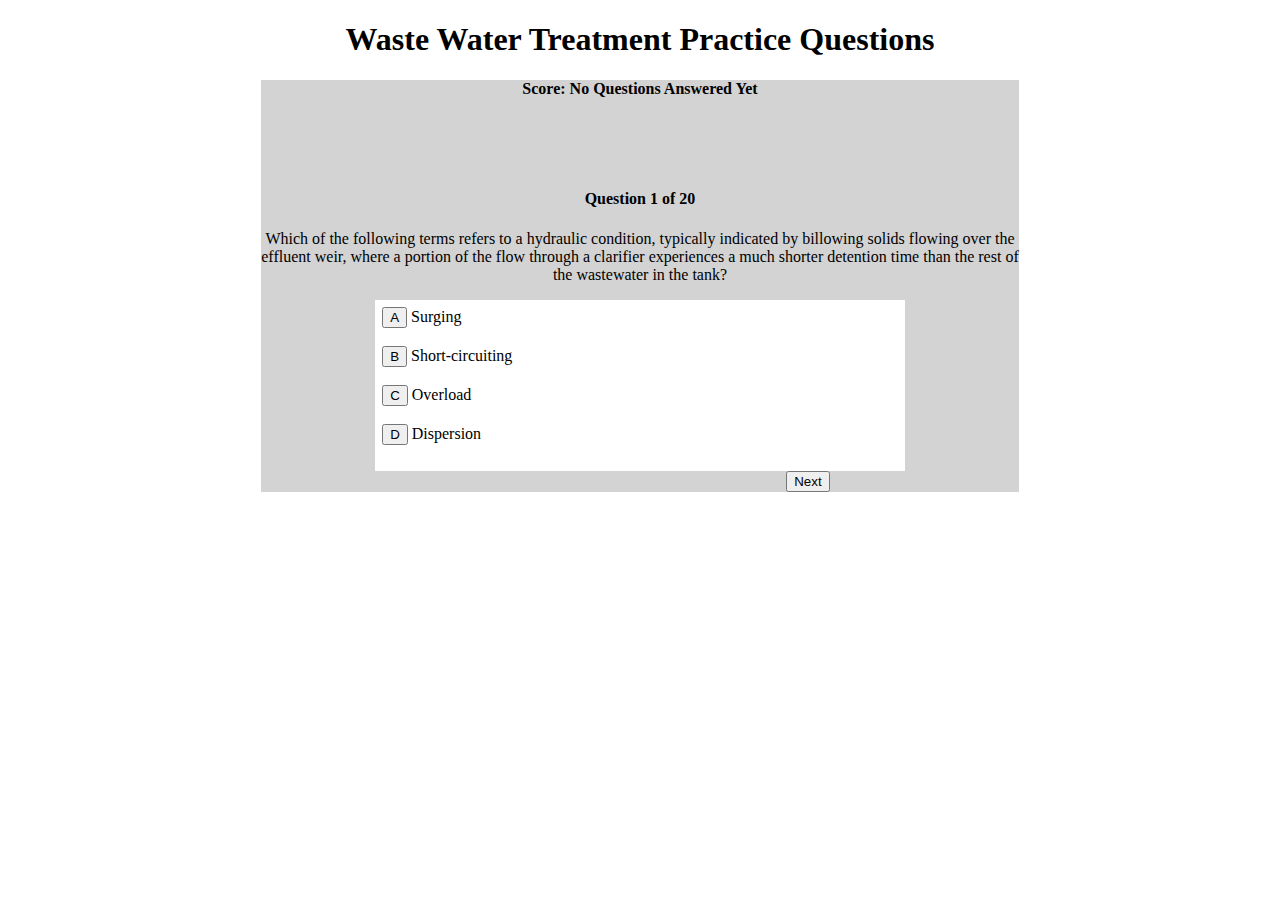
==== index.html @ fe17c2dc "Rename index.html.html to index.html" ====
<!DOCTYPE html>
<html lang="en">
<head>
  <title>Practice Problems</title>
  <link href="style.css" rel="stylesheet">
</head>
<body>
  <h1>Waste Water Treatment Practice Questions</h1>


<div id="qanda">
  <div class="score">
    <h4 id="numcorrect">Num correct</h4>

  </div>

  <div id="question">
    <h4 id="questionnum">Question Number</h4>
    <p id="questiontext">Question goes here<p>
  </div>

  <div id="answers">
    <div id="feedbackmodal" class="modal">
      <div class="modalcontent">
        <p class="modaltext">Text goes here</p>
	<span class="close">Close</span>
      </div>
    </div>
    <button id="buttona" class="answerbutton" onclick="checkAnswer('a')">A</button> 
    <p id="optiona" class="answer"></p> 
    <br>
    <br> 
    <button id="buttonb" class="answerbutton" onclick="checkAnswer('b')">B</button>
    <p id="optionb" class="answer"></p> 
    <br>
    <br>   
    <button id="buttonc" class="answerbutton" onclick="checkAnswer('c')">C</button>
    <p id="optionc" class="answer"></p> 
    <br>
    <br>    
    <button id="buttond" class="answerbutton" onclick="checkAnswer('d')">D</button>
    <p id="optiond" class="answer"></p> 
    <br>
    <br>    
  </div>

  <div id="nextbutton">
    <button id="next" onclick="getRandomQuestion()">Next</button>
  </div>
  
</div>

     
  <script>
	let questionToAnswer="";
	let questionNumber = 0;
        let numCorrect = 0;
        let questionNumDisplayed = document.getElementById("questionnum");
        let numCorrectDisplayed = document.getElementById("numcorrect");
	let questionsAsked = [];
	let numAnswered = 0;
	

	let questionBank = []
        

       const getRandomQuestion = () => {
         
         let index = Math.floor(Math.random() * questionBank.length);
         if (questionsAsked.length === questionBank.length){
	   alert('All questions have been answered!');
	 } else if(questionsAsked.includes(index)){
	    getRandomQuestion();
         } else {
           questionNumber += 1;
	   questionNumDisplayed.innerHTML = 'Question ' + questionNumber + ' of ' + questionBank.length;
           questionsAsked.push(index);
           let question = document.getElementById("questiontext");
           questionToAnswer = questionBank[index];

           question.innerHTML = questionBank[index].question;
 
           let optionA = document.getElementById("optiona");
	   optionA.innerHTML = questionBank[index].aAnswer;

           let optionB = document.getElementById("optionb");
	   optionB.innerHTML = questionBank[index].bAnswer;

           let optionC = document.getElementById("optionc");
	   optionC.innerHTML = questionBank[index].cAnswer;

           let optionD = document.getElementById("optiond");
	   optionD.innerHTML = questionBank[index].dAnswer;
       }
     }
      
      const checkAnswer = (answer) =>{
        let modal = document.getElementById("feedbackmodal");
        let span = document.getElementsByClassName("close")[0];
	let modalText = document.getElementsByClassName("modaltext")[0];
        numAnswered += 1;
	if(answer === questionToAnswer.correctAnswer.letter && !questionToAnswer.checked){
	  
	  questionToAnswer.checked = true;
          numCorrect += 1;
          numCorrectDisplayed.innerHTML = 'Score: ' + calculatePercentCorrect() + '%';
          modalText.innerHTML = "Correct!\n Your score is " + calculatePercentCorrect() + " %!";
          modal.style.display = "block";
          span.onclick = function(){
            modal.style.display = "none";
           } 
         } else if(!questionToAnswer.checked) {
	  questionToAnswer.checked = true;
          numCorrectDisplayed.innerHTML = 'Score: ' + calculatePercentCorrect() + '%';
          modalText.innerHTML = "Incorrect!\n Your score is " + calculatePercentCorrect() + " percent!";
          modal.style.display = "block";
          span.onclick = function(){
            modal.style.display = "none";
           } 
         } else if(answer === questionToAnswer.correctAnswer.letter && questionToAnswer.checked){
            numCorrectDisplayed.innerHTML = 'Score: ' + calculatePercentCorrect() + '%';
            modalText.innerHTML = "Correct!";
            modal.style.display = "block";
            span.onclick = function(){
              modal.style.display = "none";
            }
         } else {
            numCorrectDisplayed.innerHTML = 'Score: ' + calculatePercentCorrect() + '%';
            modalText.innerHTML = "Incorrect. Try Again.";
            modal.style.display = "block";
            span.onclick = function(){
              modal.style.display = "none";
}
}
}
	     
      
     const calculatePercentCorrect = () => {
	if(numAnswered === 0){
	  return 'No Questions Answered Yet';
} else {
	let percent = Math.floor(numCorrect / questionNumber * 100);
	return percent;
}
}

        questionBank = [
		{questionID: 1,
	question:"The threshold limit value concentration for chlorine vapor is _______.",
	aAnswer: "0.1 ppm",
	bAnswer: "0.3 ppm",
	cAnswer: "0.5 ppm",
	dAnswer: "1.0 ppm",
	correctAnswer: {letter: "c",
        answer: "0.5 ppm"}}, 
	{questionID: 2,
	question:"When working in confined spaces where flammable gases may be present, use only tools made of ____.",
	aAnswer: "Stainless Steel",
	bAnswer: "Lead",
	cAnswer: "Iron",
	dAnswer: "A non-sparking alloy",
	correctAnswer: {letter: "d",
answer: "A non-sparking alloy"}},
        {questionID: 3,
	  question:"In addition to the worker entering a confined space, what is the minimum number of people required to be present during a confined space entry?",
	  aAnswer: "1",
	  bAnswer: "2",
	  cAnswer: "3",
	  dAnswer: "4",
	  correctAnswer: {letter: "a",
answer: "1"}},
        {questionID: 4,
	  question:"Hearing protection must be made available to all employees exposed to noise levels above ________.",
	  aAnswer: "85 decibels (dB) averaged over 8 working hours",
	  bAnswer: "850 decibels (dB) averaged over 8 working hours",
	  cAnswer: "85 decibels (dB) continuously over 8 working hours",
	  dAnswer: "85 decibels (dB) at any point in the 8-hour workday",
	  correctAnswer: {letter: "a",
answer: "85 decibels (dB) averaged over 8 working hours"}},
        {questionID: 5,
	  question:"Recommended personal hygiene practices to minimize the risk of being infected by wastewater pathogens include ______.",
	  aAnswer: "Only rubbing your eyes at work if you are wearing impervious gloves.",
	  bAnswer: "Washing your hands before the beginning of your shift.",
	  cAnswer: "Changing out of your work clothes and showering before leaving work.",
	  dAnswer: "Reading the material safety data sheets for all chemicals used at the plant.",
	  correctAnswer: {letter: "c",
answer: "Changing out of your work clothes and showering before leaving work."}},
        {questionID: 6,
	  question:"The BOD loading rate divided by the quantity of microorganisms present in the biological reactors (aeration tanks) is known as _______.",
	  aAnswer: "Organic loading",
	  bAnswer: "Toxicity",
	  cAnswer: "Hydraulic loading",
	  dAnswer: "Food-to-microorganism ratio",
	  correctAnswer: {letter: "d",
answer: "Food-to-microorganism ratio"}},
        {questionID: 7,
	  question:"White, fluffy foam on the biological reactors in an activated sludge process is usually caused by ______.",
	  aAnswer: "Insufficient biomass to treat the incoming waste",
	  bAnswer: "Low BOD",
	  cAnswer: "High DO",
	  dAnswer: "Too little sludge being wasted from process",
	  correctAnswer: {letter: "a",
answer: "Insufficient biomass to treat the incoming waste"}},
        {questionID: 8 ,
	  question:"Typical components of grit removal systems include:",
	  aAnswer: "Belt presses",
	  bAnswer: "Comminutors",
	  cAnswer: "Chain-and-flight scrapers",
	  dAnswer: "Bar racks",
	  correctAnswer: {letter: "c",
answer: "Chain-and-flight scrapers"}},
        {questionID: 9,
	  question:"Daily maintenance procedures for a rectangular secondary clarifier include _______.",
	  aAnswer: "Inspecting the drive unit and the chain-and-flight system",
	  bAnswer: "Lubricating the drive unit",
	  cAnswer: "Inspecting the stilling well",
	  dAnswer: "Inspecting all oil baths",
	  correctAnswer: {letter: "a",
answer: "Inspecting the drive unit and the chain-and-flight system"}},
        {questionID: 10,
	  question:"The mechanism used to remove dewatered sludge from the belt of a belt filter press is commonly referred to as a(n) _________.",
	  aAnswer: "Pressure belt",
	  bAnswer: "Edge sensor",
	  cAnswer: "Doctor blade",
	  dAnswer: "Scum collector",
	  correctAnswer: {letter: "c",
answer: "Doctor blade"}},
        {questionID: 11,
	  question:"The surface of a healthy activated sludge reactor (aeration tank) should have what type of foam?",
	  aAnswer: "A thin layer of light tan foam",
	  bAnswer: "Very dark of black foam",
	  cAnswer: "Stiff, white foam",
	  dAnswer: "Thick, greasy, dark tan foam",
	  correctAnswer: {letter: "a",
answer: "A thin layer of light tan foam"}},
        {questionID: 12,
	  question:"If fine-bubble diffusers are used to introduce air into a biological reactor, the surface of the tank will typically have what type of appearance?",
	  aAnswer: "Splashing, violent",
	  bAnswer: "Calm",
	  cAnswer: "Mildly agitated, partially covered with light foam",
	  dAnswer: "Turbulent, large bubbles",
	  correctAnswer: {letter: "c",
answer: "Mildly agitated, partially covered with light foam"}},
        {questionID: 13,
	  question:"Which of the following terms refers to a hydraulic condition, typically indicated by billowing solids flowing over the effluent weir, where a portion of the flow through a clarifier experiences a much shorter detention time than the rest of the wastewater in the tank?",
	  aAnswer: "Surging",
	  bAnswer: "Short-circuiting",
	  cAnswer: "Overload",
	  dAnswer: "Dispersion",
	  correctAnswer: {letter: "b",
answer: "Short-circuiting"}},
        {questionID: 14,
	  question:"The typical range of suspended solids in domestic influent wastewater is ________.",
	  aAnswer: "100-300 mg/L",
	  bAnswer: "400-600 mg/L",
	  cAnswer: "700-900 mg/L",
	  dAnswer: "1000-1200 mg/L",
	  correctAnswer: {letter: "a",
answer: "100-300 mg/L"}},
        {questionID: 15,
	  question:"If mixed liquor is black in color and the level of DO is extremely low, this typically indicates that the mixed liquor is ______.",
	  aAnswer: "Healthy",
	  bAnswer: "Recycling",
	  cAnswer: "Septic",
	  dAnswer: "Reversing",
	  correctAnswer: {letter: "c",
answer: "Septic"}},
        {questionID: 16,
	  question:"Given the following information, calculate the BOD of this sample. Choose the best answer. <br> Given: <br> Initial sample DO = 8.5 mg/L <br> Final sample DO = 5.1 mg/L <br> Amount of sample used = 9mL <br> Total sample volulme = 300mL",
	  aAnswer: "62 mg/L",
	  bAnswer: "85 mg/L",
	  cAnswer: "102 mg/L",
	  dAnswer: "113 mg/L",
	  correctAnswer: {letter: "d",
answer: "113 mg/L"}},
        {questionID: 17,
	  question:"The temperature of a drying oven used for TSS analysis must be kept at ______.",
	  aAnswer: "104 +/- 1  &deg; F",
	  bAnswer: "104 +/- 1  &deg; C",
	  cAnswer: "180 +/- 2  &deg; C",
	  dAnswer: "500 +/- 50  &deg; C",
	  correctAnswer: {letter: "b",
answer: "104 +/- 1 degree C"}},
        {questionID: 18,
	  question:"Coliform bacteria and the procedures used to test for them are divided into the two categories of ________.",
	  aAnswer: "MF and MTF",
	  bAnswer: "LTB and BGB",
	  cAnswer: "Total and fecal coliforms",
	  dAnswer: "M-Endo and M-FC",
	  correctAnswer: {letter: "c",
answer: "Total and fecal coliforms"}},
        {questionID: 19,
	  question:"Assume that the typical pH of the influent at your treatment plant is about 7.2. As you are reviewing new laboratory data, you notice that the pH in the influent this morning was measured to be 6.1. This decrease is most likely to be caused by:",
	  aAnswer: "A caustic substance in the influent",
	  bAnswer: "A corrosive (acidic) substance in the influent",
	  cAnswer: "A change in outside temperature",
	  dAnswer: "Too much alkalinity in the influent",
	  correctAnswer: {letter: "b",
answer: "A corrosive (acidic) substance in the influent"}},
        {questionID: 20,
	  question:"The temperature of wastewater that is being treated has the following effect on reaction rates of the microorganisms used in treatment process:",
	  aAnswer: "Reaction rates stay constant until they stop when temperatures exceed 20&deg;C (70&deg;F)",
	  bAnswer: "Reaction rates double with every 10&deg;C (18&deg;F) increase in temperature up to a level where high temperature inhibits biological activity.",
	  cAnswer: "Reaction rates exponentially decrease for every 10&deg;C (18&deg;F) increase in temperature",
	  dAnswer: "Temperature has no effect on reaction rates when it is in the range of 5&deg;C (41&deg;F) to 30&deg;C (86&deg;F); outside of this range, all reaction rates go to zero",
	  correctAnswer: {letter: "b",
answer: "Reaction rates double with every 10&deg;C (18&deg;F) increase in temperature up to a level where high temperature inhibits biological activity."}}];
        
    numCorrectDisplayed.innerHTML =  'Score: ' + calculatePercentCorrect();

     getRandomQuestion();
  </script>
</body>


</html>
---- style.css ----
p, h1{
    text-align: center;
}

h4{
    text-align: center;
}

.answer{
    display: inline;
    overflow-wrap: break-word;
}
#answers{
    background-color: white;
    padding-top: 1%;
    padding-left: 1%;
    padding-right: 1%;
    padding-bottom: 1%;
    margin-left: 15%;
    margin-right: 15%;
    text-align: left;
    

}
#questiontext{
    display: block;
}

#question{
    text-align: center;
    padding-top: 50px;
}

#nextbutton{
    text-align: right;
    padding-right: 25%;
}

#qanda{
    background-color: lightgray;
    margin-left: auto;
    margin-right: auto;
    inline-size: 60%;
    overflow-wrap: break-word;

}




.modal{
    display: none;
    position: fixed;
    z-index: 1;
    left: 37.5%;
    right: 0;
    width: 25%;
    height: 25%;
    background-color: lightblue;
}
.close{
    background-color: green;
    display: table;
    margin: 0 auto;
}
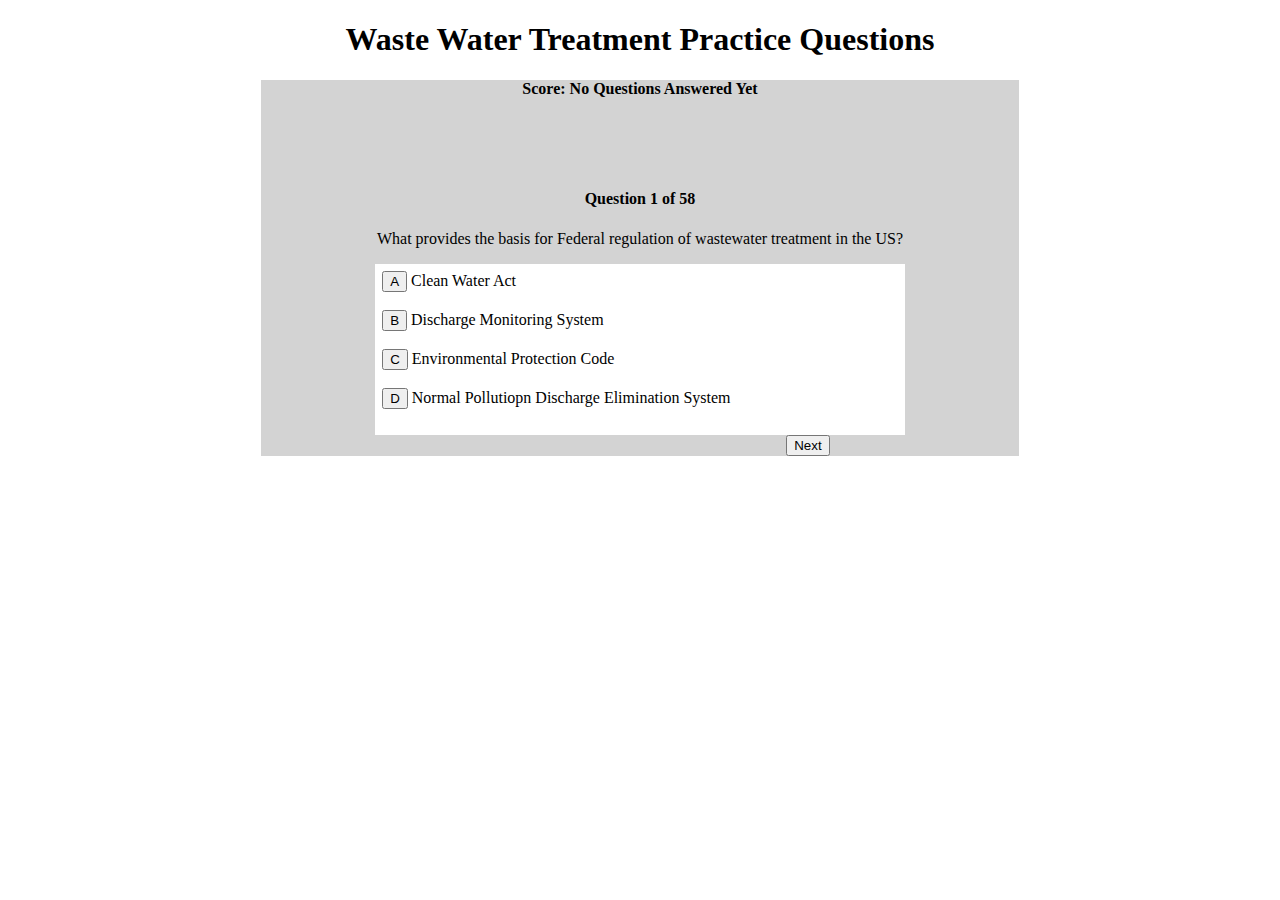
==== commit 5ecf9839: "Add files via upload" ====
--- a/index.html
+++ b/index.html
@@ -266,7 +266,7 @@
 	  correctAnswer: {letter: "c",
 answer: "Septic"}},
         {questionID: 16,
-	  question:"Given the following information, calculate the BOD of this sample. Choose the best answer. <br> Given: <br> Initial sample DO = 8.5 mg/L <br> Final sample DO = 5.1 mg/L <br> Amount of sample used = 9mL <br> Total sample volulme = 300mL",
+	  question:"Given the following information, calculate the BOD of this sample. Choose the best answer. \n Given: \n Initial sample DO = 8.5 mg/L \n Final sample DO = 5.1 mg/L \n Amount of sample used = 9mL \n Total sample volulme = 300mL",
 	  aAnswer: "62 mg/L",
 	  bAnswer: "85 mg/L",
 	  cAnswer: "102 mg/L",
@@ -304,7 +304,311 @@
 	  cAnswer: "Reaction rates exponentially decrease for every 10&deg;C (18&deg;F) increase in temperature",
 	  dAnswer: "Temperature has no effect on reaction rates when it is in the range of 5&deg;C (41&deg;F) to 30&deg;C (86&deg;F); outside of this range, all reaction rates go to zero",
 	  correctAnswer: {letter: "b",
-answer: "Reaction rates double with every 10&deg;C (18&deg;F) increase in temperature up to a level where high temperature inhibits biological activity."}}];
+answer: "Reaction rates double with every 10&deg;C (18&deg;F) increase in temperature up to a level where high temperature inhibits biological activity."}},
+        {questionID: 21,
+	  question:"Which pair of parameters is most typically used to adjust chlorine feed rates?",
+	  aAnswer: "Chlorine supply and temperature",
+	  bAnswer: "Sulfur dioxide supply and chlorine supply",
+	  cAnswer: "Sulfur dioxide supply and flow rate",
+	  dAnswer: "Chlorine residual and wastewater flow",
+	  correctAnswer: {letter: "d",
+answer: "Chlorine residual and wastewater flow"}},
+        {questionID: 22,
+	  question:"When using a progressive cavity pump to pump sludge, in what condition must the pump intake be in order to insure safe operation?",
+	  aAnswer: "Submerged",
+	  bAnswer: "Primed",
+	  cAnswer: "Dry",
+	  dAnswer: "Hot",
+	  correctAnswer: {letter: "a",
+answer: "Submerged"}},
+        {questionID: 23,
+	  question:"What is the primary operational concern for using a float level indicator in an open channel?",
+	  aAnswer: "Heavy flows",
+	  bAnswer: "Turbulent flow",
+	  cAnswer: "Solids, debris, or ice",
+	  dAnswer: "The type of counterweight used",
+	  correctAnswer: {letter: "c",
+answer: "Solids, debris, or ice"}},
+        {questionID: 24,
+	  question:"What equipment is typically used to control positive displacement blowers?",
+	  aAnswer: "Inlet valves and variable frequency drives",
+	  bAnswer: "Multi-speed motors and variable frequency drives",
+	  cAnswer: "Air inlet piping",
+	  dAnswer: "Diffusers",
+	  correctAnswer: {letter: "b",
+answer: "Multi-speed motors and variable frequency drives"}},
+        {questionID: 25,
+	  question:"A water-filled mechanical pump seal not only helps to prevent leaks, but also:",
+	  aAnswer: "Cools the material being pumped",
+	  bAnswer: "Keeps the pump primed",
+	  cAnswer: "Acts as a reserve water supply",
+	  dAnswer: "Acts as a lubricant for the pump shaft",
+	  correctAnswer: {letter: "d",
+answer: "Acts as a lubricant for the pump shaft"}},
+        {questionID: 26,
+	  question:"A pump delivers 908,500 L/d (240,000 gallons per day) at a static head of 84m (275 feet). Calculate the pressure equivalent to this head, expressed in kPa (pounds per square inch).",
+	  aAnswer: "824 kPa (119 psi)",
+	  bAnswer: "1900 kPa (275 psi)",
+	  cAnswer: "3792 kPa (550 psi)",
+	  dAnswer: "4378 kPa (635 psi)",
+	  correctAnswer: {letter: "a",
+answer: "824 kPa (119 psi)"}},
+        {questionID: 27,
+	  question:"What type of <i>in situ</i> maintenance is recommended for most flexible membrane diffusers?",
+	  aAnswer: "Air bumping",
+	  bAnswer: "Acid flushing",
+	  cAnswer: "Backwashing",
+	  dAnswer: "Exhaust heating",
+	  correctAnswer: {letter: "a",
+answer: "Air bumping"}},
+        {questionID: 28,
+	  question:"Which of the following indicates that the impeller of a centrifugal pump may be worn or damaged?",
+	  aAnswer: "Pump is delivering too much flow",
+	  bAnswer: "Pump is very cold",
+	  cAnswer: "Pump is not delivering the design flow",
+	  dAnswer: "Impeller speed is too low",
+	  correctAnswer: {letter: "c",
+answer: "Pump is not delivering the design flow"}},
+        {questionID: 29,
+	  question:"A ground fault interrupter on an electrical circuit system is used to __________.",
+	  aAnswer: "Interrupt repairs if the circuit is live",
+	  bAnswer: "Disconnect power from the circuit if there is a faulty ground line",
+	  cAnswer: "Provide an extra ground line for a circuit",
+	  dAnswer: "Divert power to a new circuit if the present circuit is damaged",
+	  correctAnswer: {letter: "b",
+answer: "Disconnect power from the circuit if there is a faulty ground line"}},
+        {questionID: 30,
+	  question:"Which of the following causes leaking between the segment and body of a plug valve?",
+	  aAnswer: "New seal seating itself",
+	  bAnswer: "Overgreased assembly",
+	  cAnswer: "Recently cleaned segment",
+	  dAnswer: "New seal ring",
+	  correctAnswer: {letter: "b",
+answer: "Overgreased assembly"}},
+        {questionID: 31,
+	  question:"What provides the basis for Federal regulation of wastewater treatment in the US?",
+	  aAnswer: "Clean Water Act",
+	  bAnswer: "Discharge Monitoring System",
+	  cAnswer: "Environmental Protection Code",
+	  dAnswer: "Normal Pollutiopn Discharge Elimination System",
+	  correctAnswer: {letter: "a",
+answer: "Clean Water Act"}},
+        {questionID: 32,
+	  question:"Your facility uses 908kg (1 ton) cylinders of chlorine for effluent disinfection. The average daily chlorine demand for your facility is 7mg/L requiring an average daily dosage of 9 mg/L. Based on these averages, how many chlorine cylinders will your facility need for the month of February? The average plant flow for the month of February is typically 37,850 m&sup3;/d (10mgd).",
+	  aAnswer: "5",
+	  bAnswer: "8",
+	  cAnswer: "11",
+	  dAnswer: "14",
+	  correctAnswer: {letter: "c",
+answer: "11"}},
+        {questionID: 33,
+	  question:"Typically, how frequently are treatment plants required to submit Discharge Monitoring Reports?",
+	  aAnswer: "Daily",
+	  bAnswer: "Weekly",
+	  cAnswer: "Monthly",
+	  dAnswer: "Yearly",
+	  correctAnswer: {letter: "c",
+answer: "Monthly"}},
+        {questionID: 34,
+	  question:"For your maintenance management system, labor and materials should always be available for project, emergency, and what other type of maintenance?",
+	  aAnswer: "Capital",
+	  bAnswer: "Preventative",
+	  cAnswer: "Engineering",
+	  dAnswer: "Computer",
+	  correctAnswer: {letter: "b",
+answer: "Preventative"}},
+        {questionID: 35,
+	  question:"What management technique would be most effective for ensuring positive involvement from all of your employees in a ficility's safety program?",
+	  aAnswer: "Discipline all safety violators with suspensions",
+	  bAnswer: "Reward the safest employees",
+	  cAnswer: "Punish the most unsafe employee",
+	  dAnswer: "Form a safety committee with people at different levels from all departments",
+	  correctAnswer: {letter: "d",
+answer: "Form a safety committee with people at different levels from all departments"}},
+        {questionID: 36,
+	  question:"What is pressure head caused by?",
+	  aAnswer: "Water flow",
+	  bAnswer: "Water elevation",
+	  cAnswer: "Potential energy plus water velocity",
+	  dAnswer: "Potential energy plus kinetic energy",
+	  correctAnswer: {letter: "b",
+answer: "Water elevation"}},
+        {questionID: 37,
+	  question:"What color should the piping be that contains reclaimed water?",
+	  aAnswer: "Orange",
+	  bAnswer: "Purple",
+	  cAnswer: "Yellow",
+	  dAnswer: "Red",
+	  correctAnswer: {letter: "b",
+answer: "Purple"}},
+        {questionID: 38,
+	  question:"What is the term for the height to which a column of water will rise in a well?",
+	  aAnswer: "Potentiometric surface",
+	  bAnswer: "Unconfined level",
+	  cAnswer: "Piezometric surface",
+	  dAnswer: "Groundwater level",
+	  correctAnswer: {letter: "c",
+answer: "Piezometric surface"}},
+        {questionID: 39,
+	  question:"In general, what is the maximum practical lift of pumps?",
+	  aAnswer: "10 to 15 ft",
+	  bAnswer: "15 to 25 ft",
+	  cAnswer: "25 to 30 ft",
+	  dAnswer: "30 to 35 ft",
+	  correctAnswer: {letter: "b",
+answer: "15 to 25 ft"}},
+        {questionID: 40,
+	  question:"Which one of the following valves is best to use in throttling flow situations?",
+	  aAnswer: "Gate",
+	  bAnswer: "Butterfly",
+	  cAnswer: "Globe",
+	  dAnswer: "Ball",
+	  correctAnswer: {letter: "c",
+answer: "Globe"}},
+        {questionID: 41,
+	  question:"Which one of the following devices is used to measure water depths in storage facilities?",
+	  aAnswer: "Transducer",
+	  bAnswer: "Venturi meter",
+	  cAnswer: "Magnetic sensor",
+	  dAnswer: "Thermistor",
+	  correctAnswer: {letter: "a",
+answer: "Transducer"}},
+        {questionID: 42,
+	  question:"The velocity in sanitary sewers is approximately:",
+	  aAnswer: "1 foot per second (ft/s)",
+	  bAnswer: "2 ft/s",
+	  cAnswer: "3 ft/s",
+	  dAnswer: "3.5 ft/s",
+	  correctAnswer: {letter: "b",
+answer: "2 ft/s"}},
+        {questionID: 43,
+	  question:"The distance between manholes ranges from:",
+	  aAnswer: "300 to 500 ft",
+	  bAnswer: "500 to 600 ft",
+	  cAnswer: "750 to 1000 ft",
+	  dAnswer: "900 to 1200 ft",
+	  correctAnswer: {letter: "a",
+answer: "300 to 500 ft"}},
+        {questionID: 44,
+	  question:"What should the flow velocity be through a grit channel?",
+	  aAnswer: "0.5 ft/s",
+	  bAnswer: "1.0 ft/s",
+	  cAnswer: "1.5 ft/s",
+	  dAnswer: "2.0 ft/s",
+	  correctAnswer: {letter: "b",
+answer: "1.0 ft/s"}},
+        {questionID: 45,
+	  question:"Grit washers are used to:",
+	  aAnswer: "Remove some of the organic matter",
+	  bAnswer: "Remove large pieces of wood",
+	  cAnswer: "Remove rags and eggshells",
+	  dAnswer: "Remove the odors",
+	  correctAnswer: {letter: "a",
+answer: "Remove some of the organic matter"}},
+        {questionID: 46,
+	  question:"The most common flow measuring device for wastewater is a:",
+	  aAnswer: "Parshall flume",
+	  bAnswer: "Magnetic flowmeter",
+	  cAnswer: "Weir",
+	  dAnswer: "Venturi meter",
+	  correctAnswer: {letter: "b",
+answer: "Magnetic flowmeter"}},
+        {questionID: 47,
+	  question:"The detention time for primary clarifiers usually has a range of:",
+	  aAnswer: "1.5 to 2 hr",
+	  bAnswer: "4 to 5 hr",
+	  cAnswer: "3 to 7 hr",
+	  dAnswer: "5 to 12 hr",
+	  correctAnswer: {letter: "a",
+answer: "1.5 to 2 hr"}},
+        {questionID: 48,
+	  question:"The effluent from which process is called mixed liquor?",
+	  aAnswer: "Secondary clarification",
+	  bAnswer: "Primary clarification",
+	  cAnswer: "Sludge drying bed or pond",
+	  dAnswer: "Activated sludge",
+	  correctAnswer: {letter: "d",
+answer: "Activated sludge"}},
+        {questionID: 49,
+	  question:"Aerobic ponds usually range in depth from:",
+	  aAnswer: "2 to 4 ft",
+	  bAnswer: "3 to 6 ft",
+	  cAnswer: "3 to 8 ft",
+	  dAnswer: "4 to 8ft",
+	  correctAnswer: {letter: "b",
+answer: "3 to 6 ft"}},
+        {questionID: 50,
+	  question:"Anaerobic ponds usually range in depth from:",
+	  aAnswer: "4 to 8 ft",
+	  bAnswer: "6 to 12 ft",
+	  cAnswer: "8 to 12 ft",
+	  dAnswer: "10 to 14 ft",
+	  correctAnswer: {letter: "c",
+answer: "8 to 12 ft"}},
+        {questionID: 51,
+	  question:"Another name for a waste stabilization pond is:",
+	  aAnswer: "Raw wastewater lagoon",
+	  bAnswer: "Facultative pond",
+	  cAnswer: "Anaerobic pond",
+	  dAnswer: "Decomposition pond",
+	  correctAnswer: {letter: "a",
+answer: "Raw wastewater lagoon"}},
+        {questionID: 52,
+	  question:"Typically, what average percent of total solids in domestic wastewater, both dissolved and suspended, are organics?",
+	  aAnswer: "20%",
+	  bAnswer: "25%",
+	  cAnswer: "38%",
+	  dAnswer: "50%",
+	  correctAnswer: {letter: "d",
+answer: "50%"}},
+        {questionID: 53,
+	  question:"Typically, what average percent of total solids in domestic wastewater, both dissolved and suspended, are inorganics?",
+	  aAnswer: "25%",
+	  bAnswer: "35%",
+	  cAnswer: "45%",
+	  dAnswer: "50%",
+	  correctAnswer: {letter: "d",
+answer: "50%"}},
+        {questionID: 54,
+	  question:"Approximately what percent of the dissolved solids in wastewater are inorganics?",
+	  aAnswer: "33%",
+	  bAnswer: "50%",
+	  cAnswer: "75%",
+	  dAnswer: "87%",
+	  correctAnswer: {letter: "d",
+answer: "87%"}},
+        {questionID: 55,
+	  question:"Approximately what percent of the dissolved solids in wastewater are organics?",
+	  aAnswer: "12%",
+	  bAnswer: "20%",
+	  cAnswer: "25%",
+	  dAnswer: "36%",
+	  correctAnswer: {letter: "a",
+answer: "12%"}},
+        {questionID: 56,
+	  question:"Which type of organisms would most probably be associated with moderate sludge age and effluent water quality?",
+	  aAnswer: "Stalked ciliates",
+	  bAnswer: "Free-swimming ciliates",
+	  cAnswer: "Amoebas",
+	  dAnswer: "Rotifers",
+	  correctAnswer: {letter: "b",
+answer: "Free-swimming ciliates"}},
+        {questionID: 57,
+	  question:"Which type of organisms would most probably be associated with high suspended solids and biochemical oxygen demand (BOD)?",
+	  aAnswer: "Amoebas",
+	  bAnswer: "Stalked ciliates",
+	  cAnswer: "Free-swimming ciliates",
+	  dAnswer: "Rotifers",
+	  correctAnswer: {letter: "a",
+answer: "Amoebas"}},
+        {questionID: 58,
+	  question:"High suspended solids and BOD are most probably associated with which type of organisms?",
+	  aAnswer: "Stalked ciliates",
+	  bAnswer: "Rotifers",
+	  cAnswer: "Free-swimming ciliates",
+	  dAnswer: "Flagellates",
+	  correctAnswer: {letter: "d",
+answer: "Flagellates"}}];
         
     numCorrectDisplayed.innerHTML =  'Score: ' + calculatePercentCorrect();
 
@@ -313,4 +617,4 @@
 </body>
 
 
-</html>
+</html>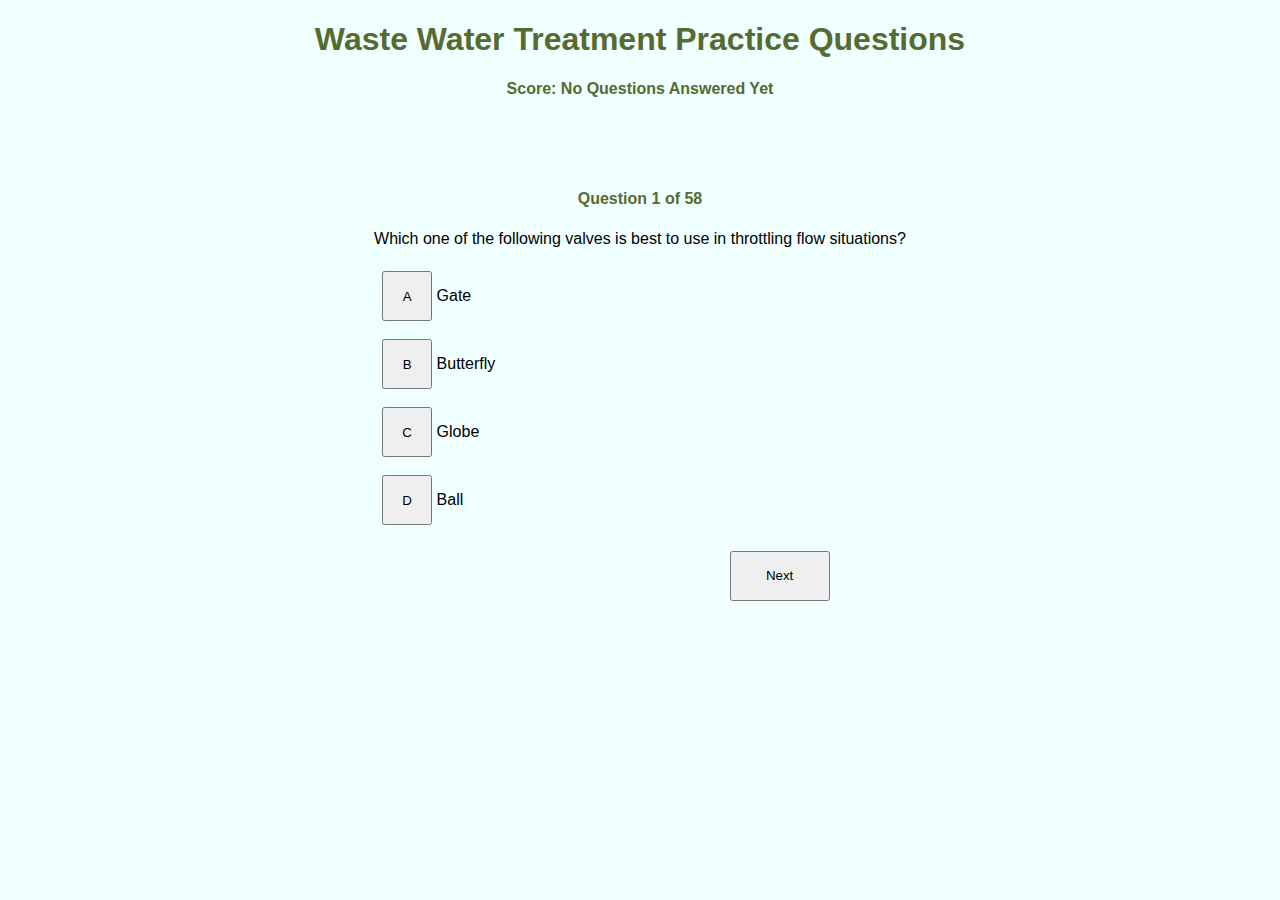
==== commit 5c78e802: "Add files via upload" ====
--- a/index.html
+++ b/index.html
@@ -23,7 +23,7 @@
     <div id="feedbackmodal" class="modal">
       <div class="modalcontent">
         <p class="modaltext">Text goes here</p>
-	<span class="close">Close</span>
+	<span class="close">Click this window or 'next' button to close</span>
       </div>
     </div>
     <button id="buttona" class="answerbutton" onclick="checkAnswer('a')">A</button> 
@@ -109,14 +109,16 @@
           span.onclick = function(){
             modal.style.display = "none";
            } 
+   
          } else if(!questionToAnswer.checked) {
 	  questionToAnswer.checked = true;
           numCorrectDisplayed.innerHTML = 'Score: ' + calculatePercentCorrect() + '%';
-          modalText.innerHTML = "Incorrect!\n Your score is " + calculatePercentCorrect() + " percent!";
+          modalText.innerHTML = "Incorrect!\n Try again. \n Your score is " + calculatePercentCorrect() + " percent!";
           modal.style.display = "block";
           span.onclick = function(){
             modal.style.display = "none";
            } 
+        
          } else if(answer === questionToAnswer.correctAnswer.letter && questionToAnswer.checked){
             numCorrectDisplayed.innerHTML = 'Score: ' + calculatePercentCorrect() + '%';
             modalText.innerHTML = "Correct!";
@@ -124,13 +126,23 @@
             span.onclick = function(){
               modal.style.display = "none";
             }
+         
          } else {
             numCorrectDisplayed.innerHTML = 'Score: ' + calculatePercentCorrect() + '%';
             modalText.innerHTML = "Incorrect. Try Again.";
             modal.style.display = "block";
             span.onclick = function(){
               modal.style.display = "none";
-}
+             }
+            }
+            window.onclick = function(event){
+            if (event.target === modal) {
+              modal.style.display = "none";
+            }
+           }
+           let nextButton = document.getElementById("nextbutton");
+           nextbutton.onclick = function(){
+             modal.style.display = "none";
 }
 }
 	     
--- a/style.css
+++ b/style.css
@@ -1,9 +1,14 @@
-p, h1{
+h1{
+    text-align: center;
+    color: #556B2F;
+}
+p{
     text-align: center;
 }
 
 h4{
     text-align: center;
+    color: #556B2F;
 }
 
 .answer{
@@ -11,7 +16,7 @@
     overflow-wrap: break-word;
 }
 #answers{
-    background-color: white;
+    background-color: #F0FFFF;
     padding-top: 1%;
     padding-left: 1%;
     padding-right: 1%;
@@ -35,18 +40,19 @@
     text-align: right;
     padding-right: 25%;
 }
+#next{
+    width: 100px;
+    height: 50px;
+}
 
 #qanda{
-    background-color: lightgray;
+    background-color: #F0FFFF;
     margin-left: auto;
     margin-right: auto;
     inline-size: 60%;
     overflow-wrap: break-word;
 
 }
-
-
-
 
 .modal{
     display: none;
@@ -56,10 +62,26 @@
     right: 0;
     width: 25%;
     height: 25%;
-    background-color: lightblue;
+    background-color: #ADFF2F;
 }
 .close{
-    background-color: green;
+    background-color: #F0FFFF;
     display: table;
     margin: 0 auto;
 }
+body{
+    background-color: #F0FFFF;
+    font-family: Helvetica;
+}
+button:hover{
+    background-color: #556B2F;
+    color: #F0FFFF;
+}
+span:hover{
+    background-color: #556B2F;
+    color: #F0FFFF;
+}
+.answerbutton{
+    width: 50px;
+    height: 50px;
+}
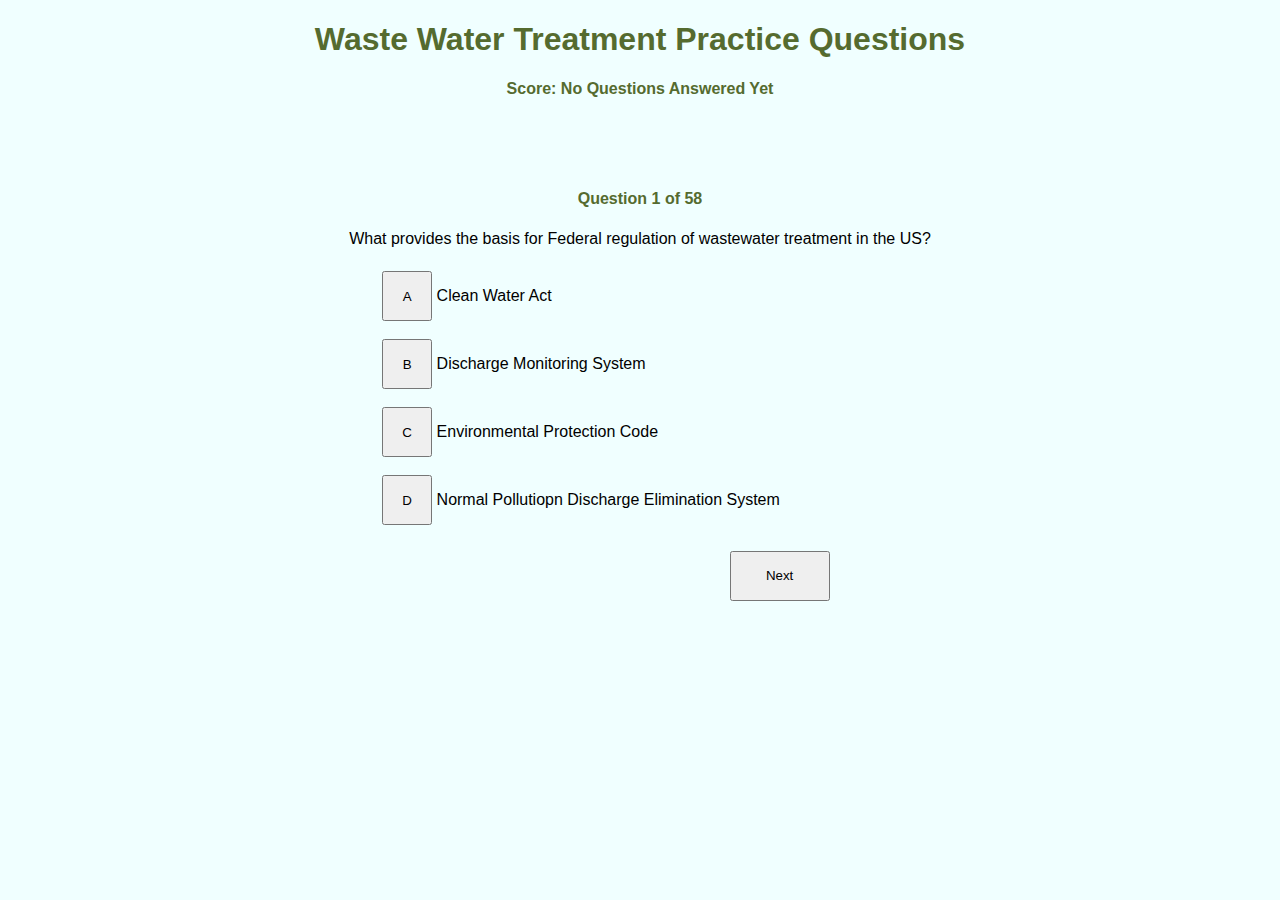
==== commit 9c49cb97: "Add files via upload" ====
--- a/index.html
+++ b/index.html
@@ -75,8 +75,13 @@
            questionNumber += 1;
 	   questionNumDisplayed.innerHTML = 'Question ' + questionNumber + ' of ' + questionBank.length;
            questionsAsked.push(index);
+	   questionToAnswer = questionBank[index];
+           displayQuestion(index);
+       }
+     }
+
+      const displayQuestion = (index) => {
            let question = document.getElementById("questiontext");
-           questionToAnswer = questionBank[index];
 
            question.innerHTML = questionBank[index].question;
  
@@ -91,51 +96,61 @@
 
            let optionD = document.getElementById("optiond");
 	   optionD.innerHTML = questionBank[index].dAnswer;
-       }
-     }
-      
-      const checkAnswer = (answer) =>{
+
+}
+   const checkAnswer = (answer) =>{;
+        numAnswered += 1;
+	if(answer === questionToAnswer.correctAnswer.letter && !questionToAnswer.checked){
+	  displayFeedback(true, questionToAnswer.checked);
+          numCorrect += 1;
+          numCorrectDisplayed.innerHTML = 'Score: ' + calculatePercentCorrect() + '%';
+          questionToAnswer.checked = true;
+   
+         } else if(!questionToAnswer.checked) {
+          displayFeedback(false, questionToAnswer.checked);
+	  questionToAnswer.checked = true;
+          numCorrectDisplayed.innerHTML = 'Score: ' + calculatePercentCorrect() + '%';
+        
+         } else if(answer === questionToAnswer.correctAnswer.letter && questionToAnswer.checked){
+            numCorrectDisplayed.innerHTML = 'Score: ' + calculatePercentCorrect() + '%';
+            displayFeedback(true, questionToAnswer.checked);
+         } else {
+            numCorrectDisplayed.innerHTML = 'Score: ' + calculatePercentCorrect() + '%';
+            displayFeedback(false, questionToAnswer.checked);
+            }
+}
+
+    const displayFeedback = (isCorrect, alreadyChecked) => {
         let modal = document.getElementById("feedbackmodal");
         let span = document.getElementsByClassName("close")[0];
 	let modalText = document.getElementsByClassName("modaltext")[0];
-        numAnswered += 1;
-	if(answer === questionToAnswer.correctAnswer.letter && !questionToAnswer.checked){
-	  
-	  questionToAnswer.checked = true;
-          numCorrect += 1;
-          numCorrectDisplayed.innerHTML = 'Score: ' + calculatePercentCorrect() + '%';
+
+        if(!alreadyChecked && isCorrect){
           modalText.innerHTML = "Correct!\n Your score is " + calculatePercentCorrect() + " %!";
           modal.style.display = "block";
           span.onclick = function(){
             modal.style.display = "none";
+            }
+         } else if (!alreadyChecked && !isCorrect){
+             modalText.innerHTML = "Incorrect!\n Try again. \n Your score is " + calculatePercentCorrect() + " percent!";
+             modal.style.display = "block";
+             span.onclick = function(){
+               modal.style.display = "none";
            } 
-   
-         } else if(!questionToAnswer.checked) {
-	  questionToAnswer.checked = true;
-          numCorrectDisplayed.innerHTML = 'Score: ' + calculatePercentCorrect() + '%';
-          modalText.innerHTML = "Incorrect!\n Try again. \n Your score is " + calculatePercentCorrect() + " percent!";
-          modal.style.display = "block";
-          span.onclick = function(){
-            modal.style.display = "none";
-           } 
-        
-         } else if(answer === questionToAnswer.correctAnswer.letter && questionToAnswer.checked){
-            numCorrectDisplayed.innerHTML = 'Score: ' + calculatePercentCorrect() + '%';
-            modalText.innerHTML = "Correct!";
-            modal.style.display = "block";
-            span.onclick = function(){
-              modal.style.display = "none";
+         } else if (alreadyChecked && isCorrect){
+             modalText.innerHTML = "Correct!";
+             modal.style.display = "block";
+             span.onclick = function(){
+               modal.style.display = "none";
             }
-         
          } else {
-            numCorrectDisplayed.innerHTML = 'Score: ' + calculatePercentCorrect() + '%';
-            modalText.innerHTML = "Incorrect. Try Again.";
-            modal.style.display = "block";
-            span.onclick = function(){
-              modal.style.display = "none";
+             modalText.innerHTML = "Incorrect. Try Again.";
+             modal.style.display = "block";
+             span.onclick = function(){
+               modal.style.display = "none";
              }
-            }
-            window.onclick = function(event){
+         }
+ window.onclick = function(event){
             if (event.target === modal) {
               modal.style.display = "none";
             }
@@ -143,9 +158,9 @@
            let nextButton = document.getElementById("nextbutton");
            nextbutton.onclick = function(){
              modal.style.display = "none";
-}
-}
-	     
+            }
+          
+}    
       
      const calculatePercentCorrect = () => {
 	if(numAnswered === 0){
@@ -156,8 +171,8 @@
 }
 }
 
-        questionBank = [
-		{questionID: 1,
+questionBank = [
+	{questionID: 1,
 	question:"The threshold limit value concentration for chlorine vapor is _______.",
 	aAnswer: "0.1 ppm",
 	bAnswer: "0.3 ppm",
@@ -621,10 +636,10 @@
 	  dAnswer: "Flagellates",
 	  correctAnswer: {letter: "d",
 answer: "Flagellates"}}];
-        
-    numCorrectDisplayed.innerHTML =  'Score: ' + calculatePercentCorrect();
-
-     getRandomQuestion();
+
+     numCorrectDisplayed.innerHTML =  'Score: ' + calculatePercentCorrect();
+
+     getRandomQuestion();	
   </script>
 </body>
 
